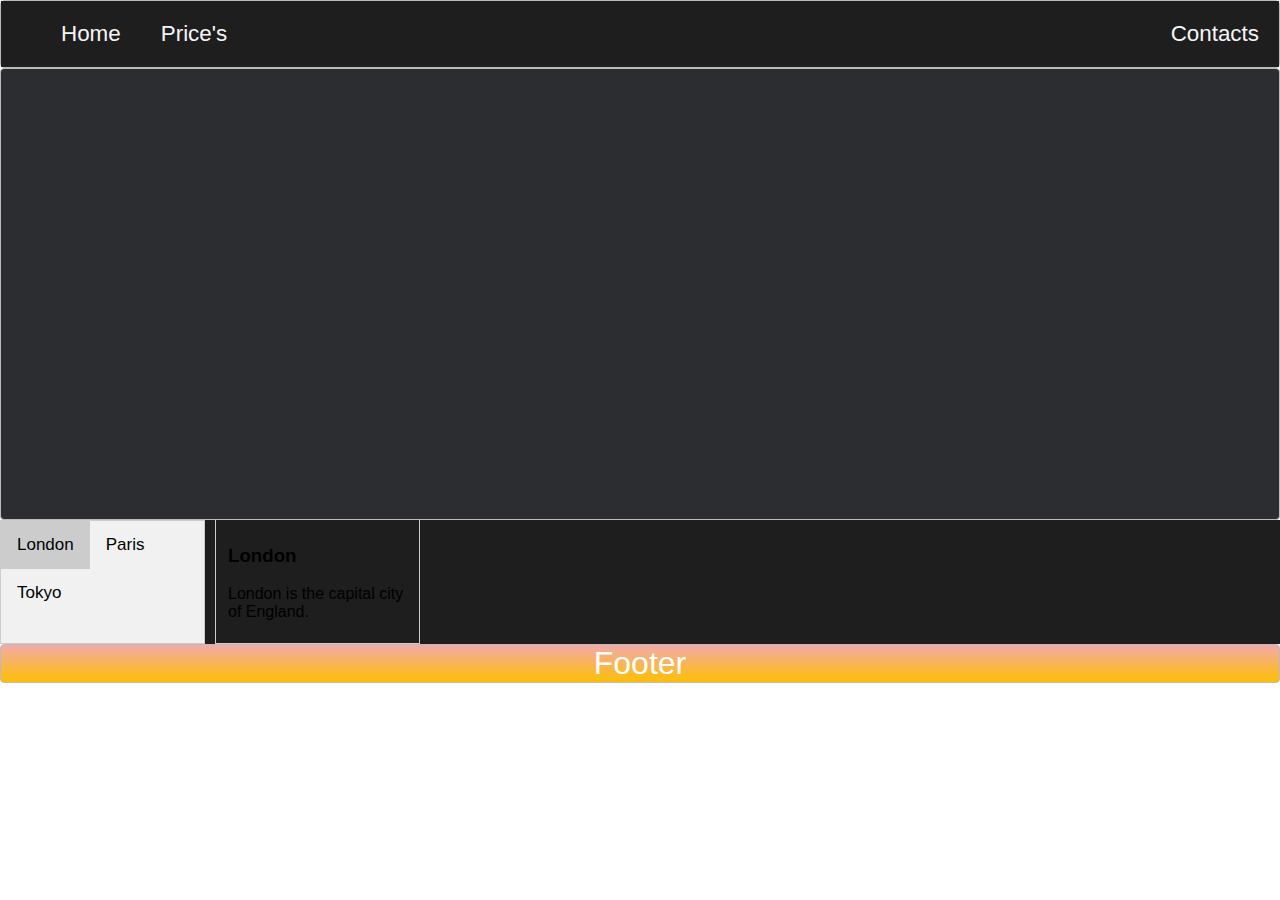
==== index.html @ 54dc2b63 "test1" ====
<!DOCTYPE html>
<html>
<head>
  <title>Layout Master</title>
  <link rel="stylesheet" type="text/css" href="./index.css">
  <style>
    body {font-family: Arial;}
    
    /* Style the tab */
    .tab {
      overflow: hidden;
      border: 1px solid #ccc;
      background-color: #f1f1f1;
    }
    
    /* Style the buttons inside the tab */
    .tab button {
      background-color: inherit;
      float: left;
      border: none;
      outline: none;
      cursor: pointer;
      padding: 14px 16px;
      transition: 0.3s;
      font-size: 17px;
    }
    
    /* Change background color of buttons on hover */
    .tab button:hover {
      background-color: #ddd;
    }
    
    /* Create an active/current tablink class */
    .tab button.active {
      background-color: #ccc;
    }
    
    /* Style the tab content */
    .tabcontent {
      display: none;
      padding: 6px 12px;
      border: 1px solid #ccc;
      border-top: none;
    }
  </style>
</head>
<body>
  <nav class="zone blue sticky">
    <ul class="main-nav">
      <li><a href="index.html">Home</a></li>
      <li><a href="">Price's</a></li>
      <li class="push"><a href="">Contacts</a></li>
    </ul>
  </nav>
  <div class="zone container"><img class="cover" src="img/LaLiga.png" alt=""></div>
  <!-- Fan Version -->
  <div class="gray grid-wrapper">
    <div class="tab">
      <button class="tablinks" onclick="openCity(event, 'London')" id="defaultOpen">London</button>
      <button class="tablinks" onclick="openCity(event, 'Paris')">Paris</button>
      <button class="tablinks" onclick="openCity(event, 'Tokyo')">Tokyo</button>
    </div>
    
    <div id="London" class="tabcontent">
      <h3>London</h3>
      <p>London is the capital city of England.</p>
    </div>
    
    <div id="Paris" class="tabcontent">
      <h3>Paris</h3>
      <p>Paris is the capital of France.</p> 
    </div>
    
    <div id="Tokyo" class="tabcontent">
      <h3>Tokyo</h3>
      <p>Tokyo is the capital of Japan.</p>
    </div>
    
  </div>

  
 
  <footer class="zone yellow">Footer</footer>
  <script>
   function openCity(evt, cityName) {
  var i, tabcontent, tablinks;
  tabcontent = document.getElementsByClassName("tabcontent");
  for (i = 0; i < tabcontent.length; i++) {
    tabcontent[i].style.display = "none";
  }
  tablinks = document.getElementsByClassName("tablinks");
  for (i = 0; i < tablinks.length; i++) {
    tablinks[i].className = tablinks[i].className.replace(" active", "");
  }
  document.getElementById(cityName).style.display = "block";
  evt.currentTarget.className += " active";
}

// Get the element with id="defaultOpen" and click on it
document.getElementById("defaultOpen").click();
  </script>
</body>
</html>
---- index.css ----
body{
    margin: auto 0;
    font-family: Arial, Helvetica, sans-serif;
}

.zone {
    /* padding:30px 50px;
    margin:40px 60px; */
    cursor:pointer;
    /* display:inline-block; */
    color:#FFF;
    font-size:2em;
    border-radius:4px;
    border:1px solid #bbb;
    transition: all 0.3s linear;
}

.zone:hover {
    -webkit-box-shadow:rgba(0,0,0,0.8) 0px 5px 15px, inset rgba(0,0,0,0.15) 0px -10px 20px;
    -moz-box-shadow:rgba(0,0,0,0.8) 0px 5px 15px, inset rgba(0,0,0,0.15) 0px -10px 20px;
    -o-box-shadow:rgba(0,0,0,0.8) 0px 5px 15px, inset rgba(0,0,0,0.15) 0px -10px 20px;
    box-shadow:rgba(0,0,0,0.8) 0px 5px 15px, inset rgba(0,0,0,0.15) 0px -10px 20px;
}

.box:hover {
    -webkit-transform: rotate(-7deg);
    -moz-transform: rotate(-7deg);
    -o-transform: rotate(-7deg);
    transform: rotate(-7deg);
}

/* Nav */
/* .sticky{
    position: fixed;
    top: 0;
    width: 100%;
} */
.main-nav{
    display: flex;
    list-style: none;
    font-size: 0.7em;
    margin: 0;
    background-color: #1e1e1e;
}

@media only screen and (max-width: 600px) {
    .main-nav{
    font-size: 0.5em;
    padding: 0;
    }
}

.push{
    margin-left: auto;
}

li{
    padding: 20px;

}

a{
    color: #f5f5f6;
    text-decoration: none;
}


/* Cover */
.container{
    display: flex;
    align-items: center;
    justify-content: center;
    height: 50vh;
    background-color: #2b2d31;
}

.cover{
    width: 30rem;
}

/* Grid */
.grid-wrapper{
    display: grid;
    gap: 10px;
    grid-template-columns: repeat(auto-fill, minmax(175px, 1fr));
}

.box > img{
    width: 100%;
}

.teams{
    width: 100%;
    height: auto;
    
}

.box{
    display: flex;
    align-items: center;
    justify-content: center;
    background-color: #535353;
    padding: 50px;
    margin: 20px;
}

/* Img */
div.gallery {
    margin: 5px;
    border: 1px solid #1e1e1e;
    float: left;
    width: 180px;
  }
  
  
  
  div.gallery img {
    width: 100%;
    height: auto;
  }
  
  div.desc {
    padding: 15px;
    text-align: center;
    font-size: 20px;
  }


/* Style the tab */
.tab {
    overflow: hidden;
    border: 1px solid #ccc;
    background-color: #f1f1f1;
  }
  
  /* Style the buttons inside the tab */
  .tab button {
    background-color: inherit;
    float: left;
    border: none;
    outline: none;
    cursor: pointer;
    padding: 14px 16px;
    transition: 0.3s;
    font-size: 17px;
  }
  
  /* Change background color of buttons on hover */
  .tab button:hover {
    background-color: #ddd;
  }
  
  /* Create an active/current tablink class */
  .tab button.active {
    background-color: #ccc;
  }
  
  /* Style the tab content */
  .tabcontent {
    display: none;
    padding: 6px 12px;
    border: 1px solid #ccc;
    border-top: none;
  }

footer{
    text-align: center;
}
/*https://paulund.co.uk/how-to-create-shiny-css-buttons*/
/***********************************************************************
 *  Green Background
 **********************************************************************/
.green{
    background: #56B870; /* Old browsers */
    background: -moz-linear-gradient(top, #56B870 0%, #a5c956 100%); /* FF3.6+ */
    background: -webkit-gradient(linear, left top, left bottom, color-stop(0%,#56B870), color-stop(100%,#a5c956)); /* Chrome,Safari4+ */
    background: -webkit-linear-gradient(top, #56B870 0%,#a5c956 100%); /* Chrome10+,Safari5.1+ */
    background: -o-linear-gradient(top, #56B870 0%,#a5c956 100%); /* Opera 11.10+ */
    background: -ms-linear-gradient(top, #56B870 0%,#a5c956 100%); /* IE10+ */
    background: linear-gradient(top, #56B870 0%,#a5c956 100%); /* W3C */
}

/***********************************************************************
 *  Red Background
 **********************************************************************/
.red{
    background: #C655BE; /* Old browsers */
    background: -moz-linear-gradient(top, #C655BE 0%, #cf0404 100%); /* FF3.6+ */
    background: -webkit-gradient(linear, left top, left bottom, color-stop(0%,#C655BE), color-stop(100%,#cf0404)); /* Chrome,Safari4+ */
    background: -webkit-linear-gradient(top, #C655BE 0%,#cf0404 100%); /* Chrome10+,Safari5.1+ */
    background: -o-linear-gradient(top, #C655BE 0%,#cf0404 100%); /* Opera 11.10+ */
    background: -ms-linear-gradient(top, #C655BE 0%,#cf0404 100%); /* IE10+ */
    background: linear-gradient(top, #C655BE 0%,#cf0404 100%); /* W3C */
}

/***********************************************************************
 *  Yellow Background
 **********************************************************************/
.yellow{
    background: #F3AAAA; /* Old browsers */
    background: -moz-linear-gradient(top, #F3AAAA 0%, #febf04 100%); /* FF3.6+ */
    background: -webkit-gradient(linear, left top, left bottom, color-stop(0%,#F3AAAA), color-stop(100%,#febf04)); /* Chrome,Safari4+ */
    background: -webkit-linear-gradient(top, #F3AAAA 0%,#febf04 100%); /* Chrome10+,Safari5.1+ */
    background: -o-linear-gradient(top, #F3AAAA 0%,#febf04 100%); /* Opera 11.10+ */
    background: -ms-linear-gradient(top, #F3AAAA 0%,#febf04 100%); /* IE10+ */
    background: linear-gradient(top, #F3AAAA 0%,#febf04 100%); /* W3C */
}

/***********************************************************************
 *  Blue Background
 **********************************************************************/
.gray{
    background: #1e1e1e; /* Old browsers */
    background: -moz-linear-gradient(top, #1e1e1e 0%, #1e1e1e 44%, #1e1e1e 100%); /* FF3.6+ */
    background: -webkit-gradient(linear, left top, left bottom, color-stop(0%,#1e1e1e), color-stop(44%,#1e1e1e), color-stop(100%,#1e1e1e)); /* Chrome,Safari4+ */
    background: -webkit-linear-gradient(top, #1e1e1e 0%,#1e1e1e 44%,#1e1e1e 100%); /* Chrome10+,Safari5.1+ */
    background: -o-linear-gradient(top, #1e1e1e 0%,#1e1e1e 44%,#1e1e1e 100%); /* Opera 11.10+ */
    background: -ms-linear-gradient(top, #1e1e1e 0%,#1e1e1e 44%,#1e1e1e 100%); /* IE10+ */
    background: linear-gradient(top, #1e1e1e 0%,#1e1e1e 44%,#1e1e1e 100%); /* W3C */
}
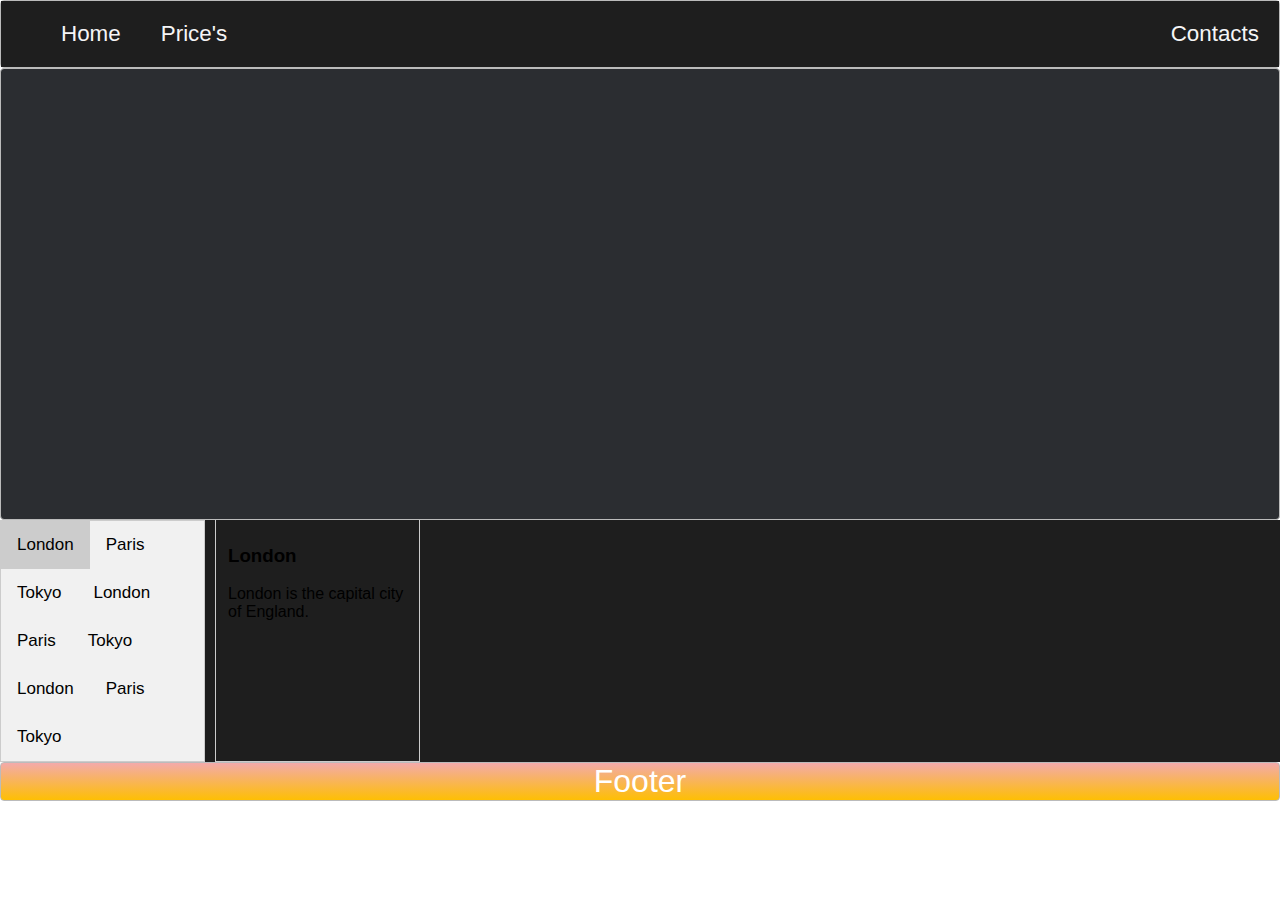
==== commit daf2790c: "Update index.html" ====
--- a/index.html
+++ b/index.html
@@ -59,6 +59,12 @@
       <button class="tablinks" onclick="openCity(event, 'London')" id="defaultOpen">London</button>
       <button class="tablinks" onclick="openCity(event, 'Paris')">Paris</button>
       <button class="tablinks" onclick="openCity(event, 'Tokyo')">Tokyo</button>
+      <button class="tablinks" onclick="openCity(event, 'London')" id="defaultOpen">London</button>
+      <button class="tablinks" onclick="openCity(event, 'Paris')">Paris</button>
+      <button class="tablinks" onclick="openCity(event, 'Tokyo')">Tokyo</button>
+      <button class="tablinks" onclick="openCity(event, 'London')" id="defaultOpen">London</button>
+      <button class="tablinks" onclick="openCity(event, 'Paris')">Paris</button>
+      <button class="tablinks" onclick="openCity(event, 'Tokyo')">Tokyo</button>
     </div>
     
     <div id="London" class="tabcontent">
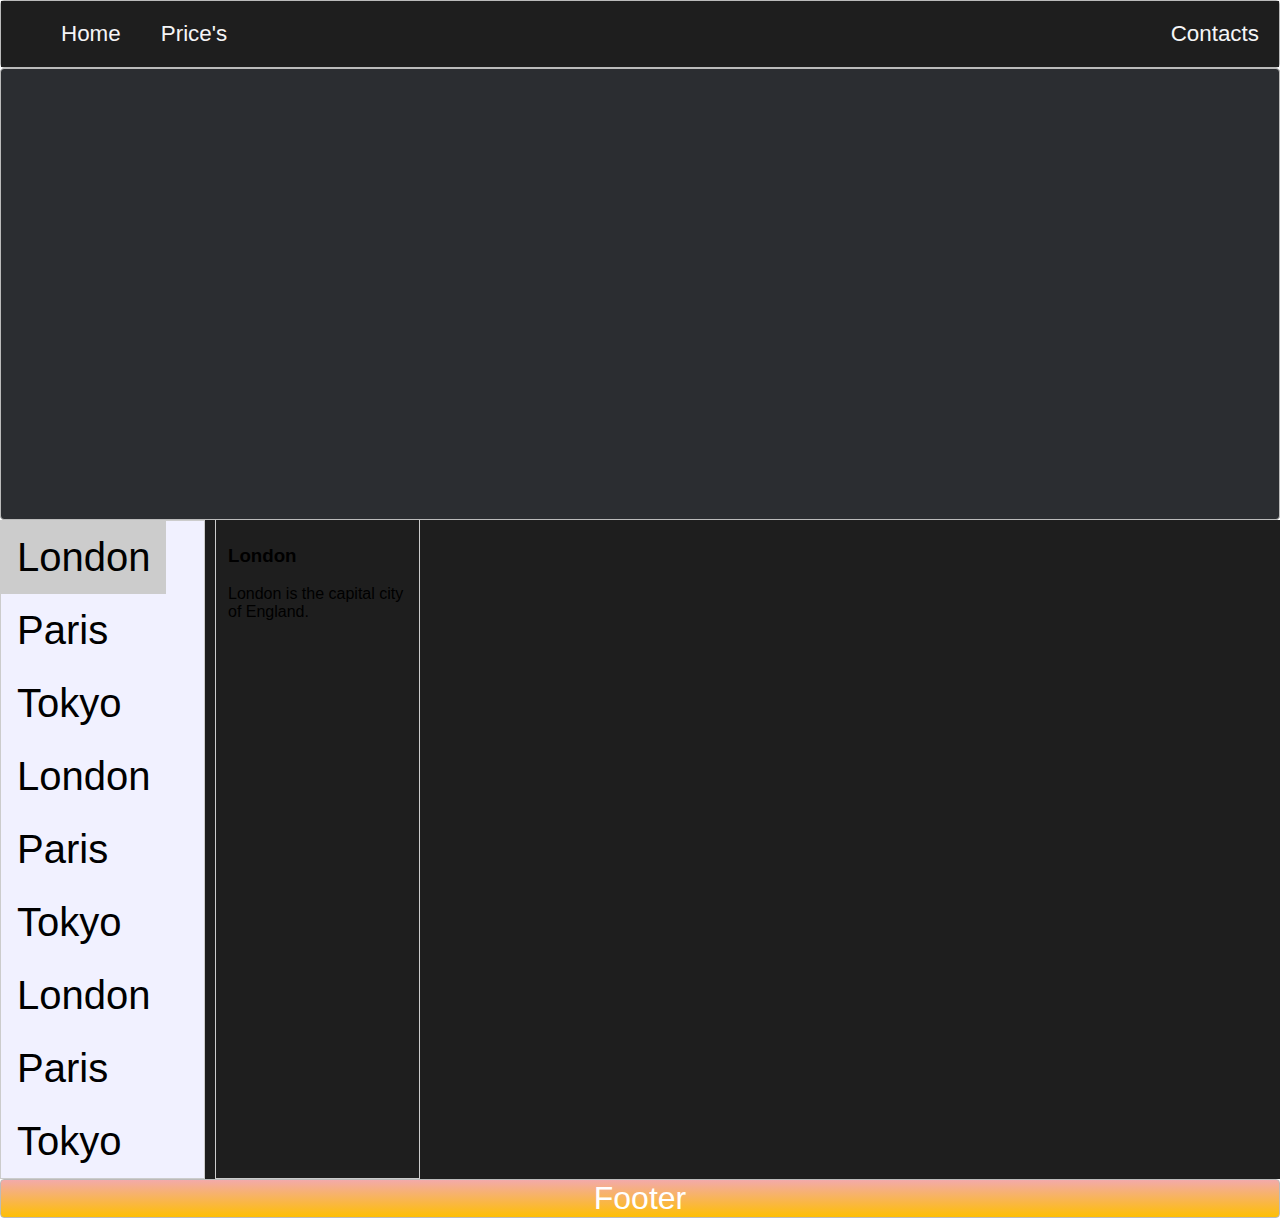
==== commit f1d9e863: "Update index.html" ====
--- a/index.html
+++ b/index.html
@@ -10,7 +10,7 @@
     .tab {
       overflow: hidden;
       border: 1px solid #ccc;
-      background-color: #f1f1f1;
+      background-color: #f1f1ff;
     }
     
     /* Style the buttons inside the tab */
@@ -22,7 +22,7 @@
       cursor: pointer;
       padding: 14px 16px;
       transition: 0.3s;
-      font-size: 17px;
+      font-size: 40px;
     }
     
     /* Change background color of buttons on hover */
